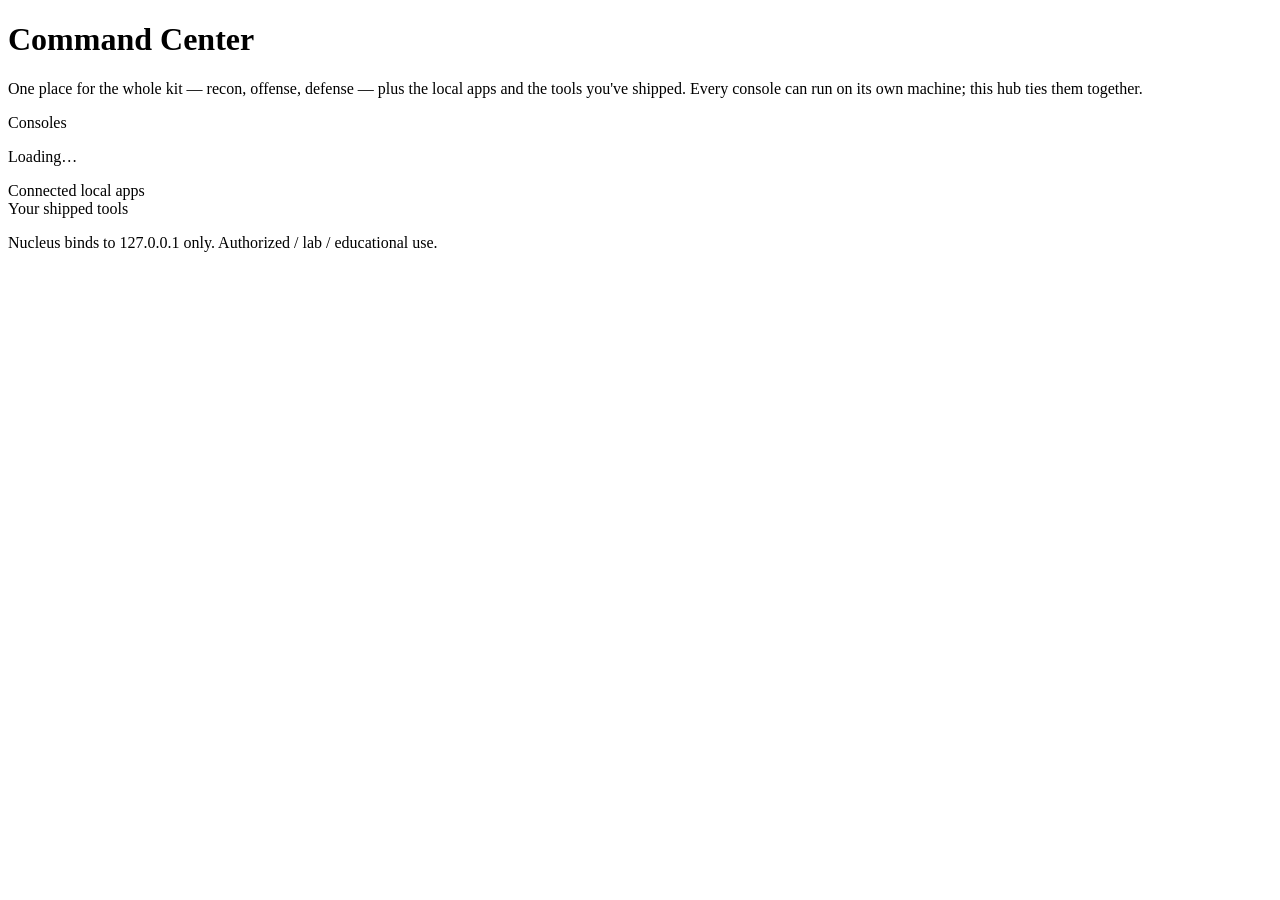
==== hub/static/index.html @ 5489b74a "Nucleus: unified local security command center (hub + recon + redcell + bastion) One stdlib-only, lo" ====
<!doctype html>
<html lang="en">
<head>
  <meta charset="utf-8">
  <meta name="viewport" content="width=device-width, initial-scale=1">
  <title>Nucleus — Command Center</title>
  <link rel="stylesheet" href="/shared/nucleus.css">
  <link rel="stylesheet" href="/static/app.css">
</head>
<body data-app="hub" data-auto-shell data-accent="hub">
  <div class="wrap">
    <div class="page-head">
      <h1>Command Center</h1>
      <p>One place for the whole kit — recon, offense, defense — plus the local apps and the tools you've shipped. Every console can run on its own machine; this hub ties them together.</p>
    </div>

    <div class="section-title">Consoles</div>
    <div class="grid cols-3" id="consoles"><p class="faint">Loading…</p></div>

    <div class="grid cols-3 mt" id="stats"></div>

    <div class="section-title">Connected local apps</div>
    <div class="grid cols-3" id="apps"></div>

    <div class="section-title">Your shipped tools</div>
    <div class="grid cols-3" id="published"></div>

    <p class="faint mt small">
      Nucleus binds to 127.0.0.1 only. Authorized / lab / educational use.
    </p>
  </div>
  <script src="/shared/nucleus.js"></script>
  <script src="/static/app.js"></script>
</body>
</html>
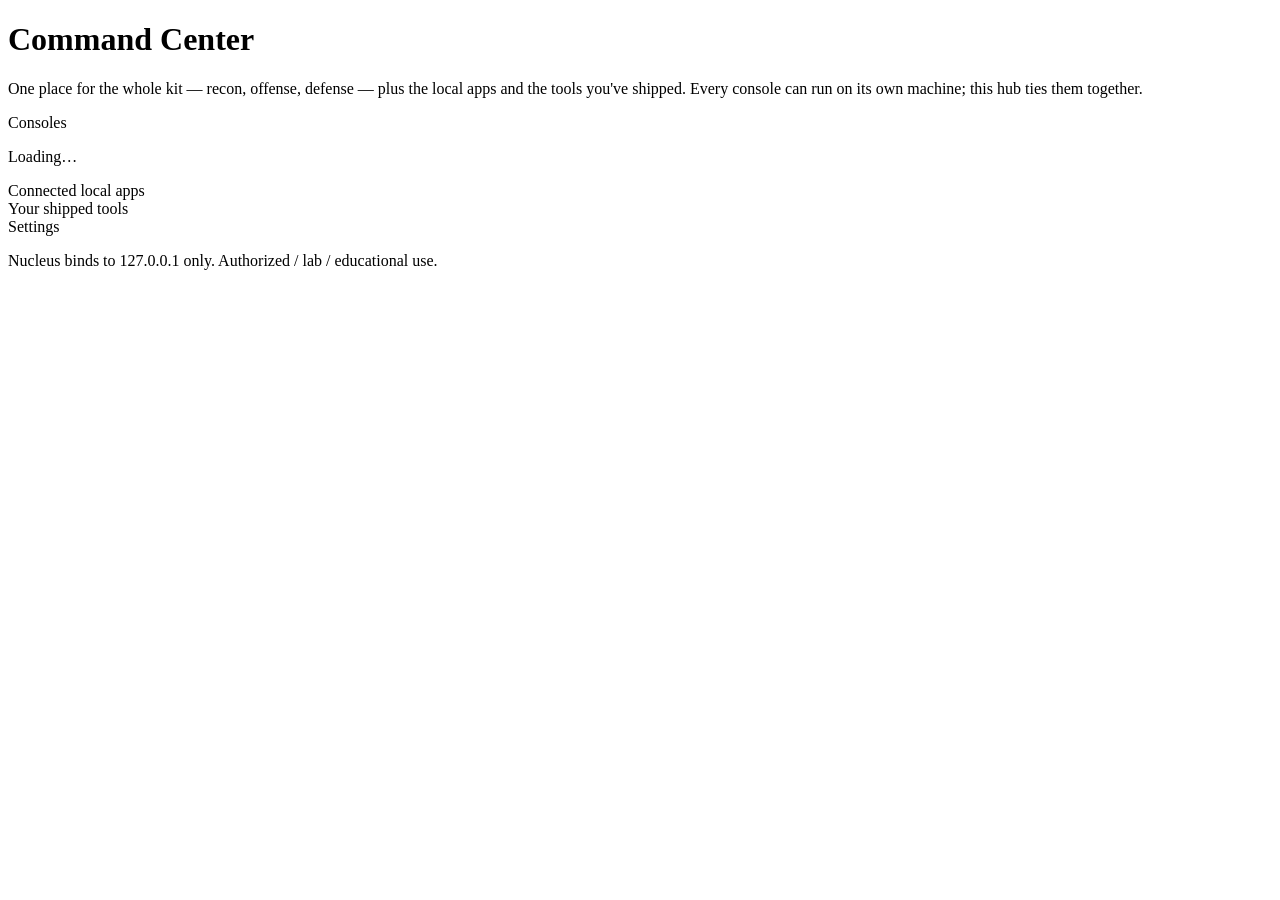
==== commit 70123267: "Make Nucleus a real native desktop app - bin/nucleus_app.py: one native Qt/QtWebEngine window (syste" ====
--- a/hub/static/index.html
+++ b/hub/static/index.html
@@ -25,6 +25,9 @@
     <div class="section-title">Your shipped tools</div>
     <div class="grid cols-3" id="published"></div>
 
+    <div class="section-title">Settings</div>
+    <div class="grid cols-2" id="settings"></div>
+
     <p class="faint mt small">
       Nucleus binds to 127.0.0.1 only. Authorized / lab / educational use.
     </p>
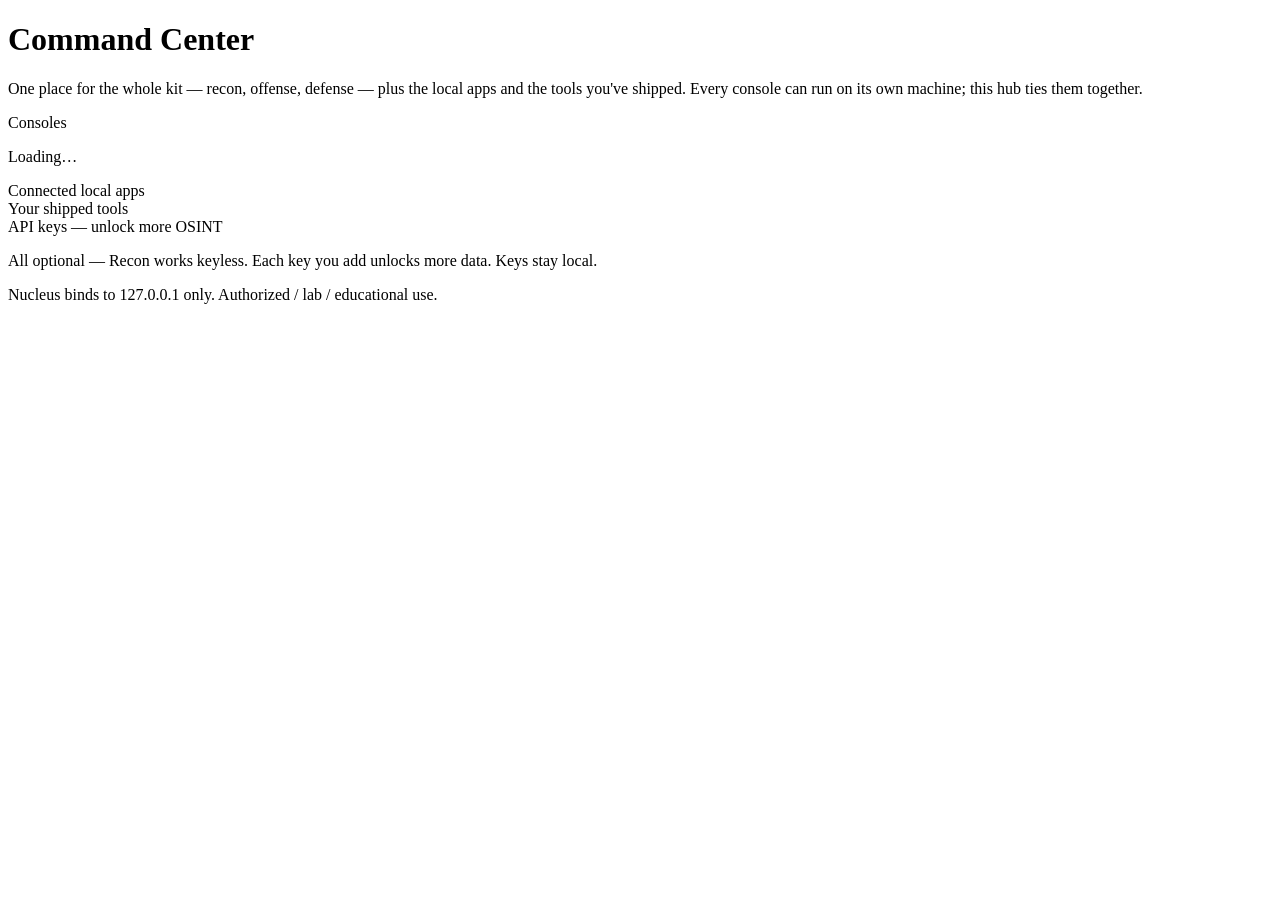
==== commit c9f83765: "Recon: integrate keyed OSINT APIs + in-app API-key manager - shared/apikeys.py: catalog of 12 free/f" ====
--- a/hub/static/index.html
+++ b/hub/static/index.html
@@ -25,7 +25,8 @@
     <div class="section-title">Your shipped tools</div>
     <div class="grid cols-3" id="published"></div>
 
-    <div class="section-title">Settings</div>
+    <div class="section-title">API keys — unlock more OSINT</div>
+    <p class="sub mb" id="settings-note">All optional — Recon works keyless. Each key you add unlocks more data. Keys stay local.</p>
     <div class="grid cols-2" id="settings"></div>
 
     <p class="faint mt small">
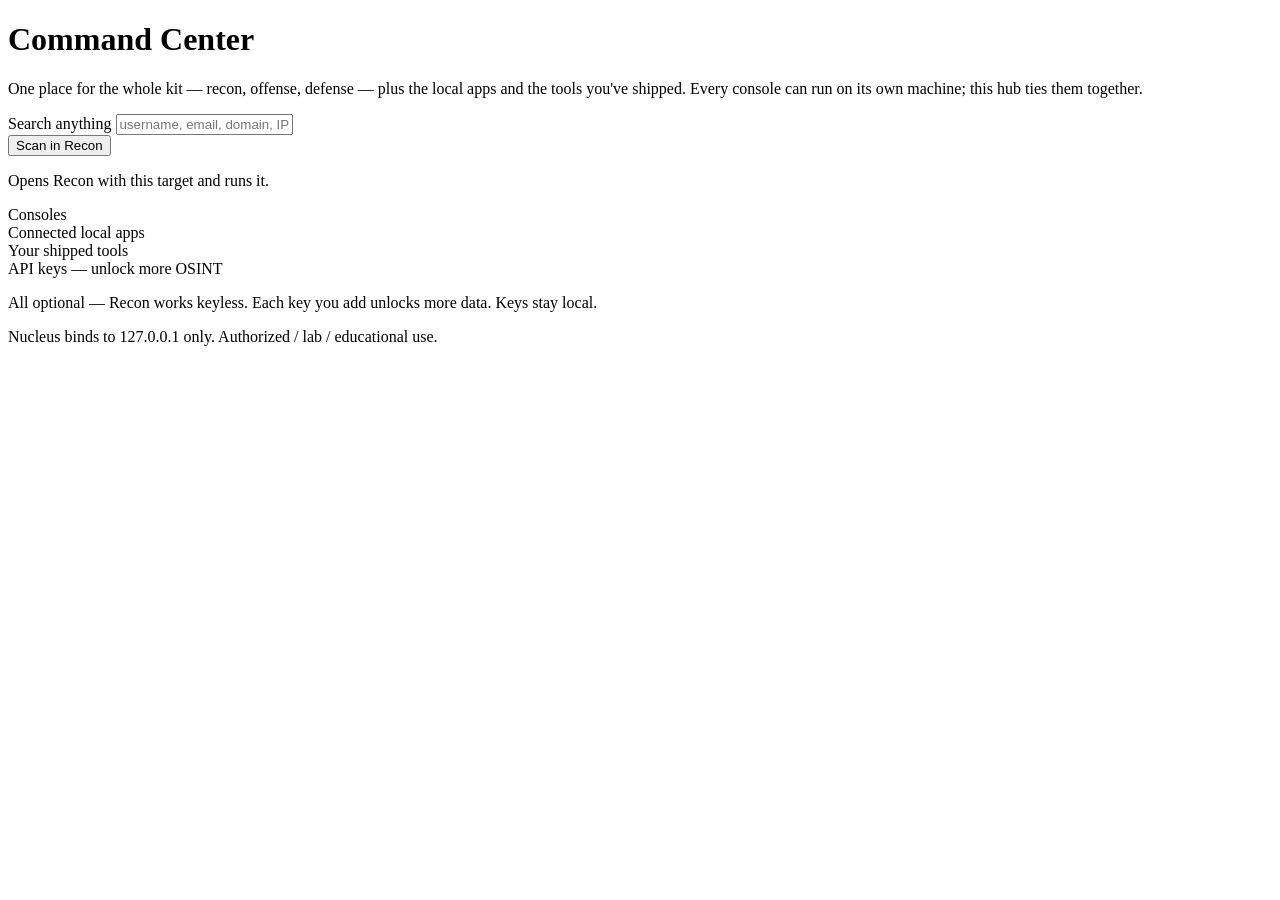
==== commit d0300049: "Upgrade pass: shared UI kit, consistency, a11y, and two security fixes Makes the whole app feel like" ====
--- a/hub/static/index.html
+++ b/hub/static/index.html
@@ -14,10 +14,25 @@
       <p>One place for the whole kit — recon, offense, defense — plus the local apps and the tools you've shipped. Every console can run on its own machine; this hub ties them together.</p>
     </div>
 
+    <div class="card nudge hidden" id="keys-nudge"></div>
+
+    <div class="card searchbar">
+      <div class="field grow">
+        <label for="q">Search anything</label>
+        <input type="text" id="q" name="q" autocomplete="off" spellcheck="false"
+               placeholder="username, email, domain, IP, phone, hash…">
+      </div>
+      <div class="field fit">
+        <button type="button" id="hub-search-go">Scan in Recon</button>
+      </div>
+      <p class="faint small m0" id="hub-search-hint">Opens Recon with this target and runs it.</p>
+    </div>
+
     <div class="section-title">Consoles</div>
-    <div class="grid cols-3" id="consoles"><p class="faint">Loading…</p></div>
+    <div class="grid cols-3" id="consoles"></div>
 
     <div class="grid cols-3 mt" id="stats"></div>
+    <div id="overview-bar"></div>
 
     <div class="section-title">Connected local apps</div>
     <div class="grid cols-3" id="apps"></div>
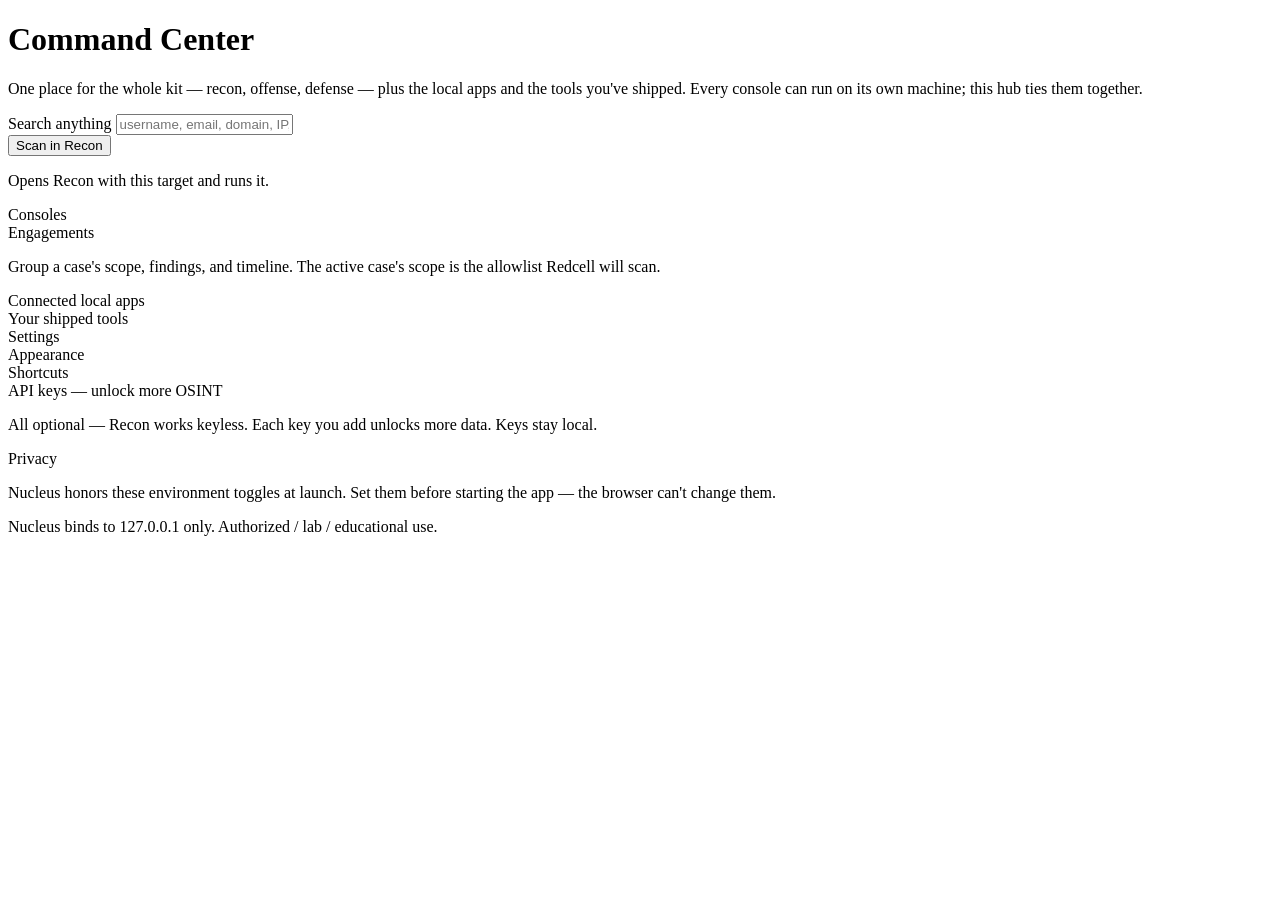
==== commit 43f6cc07: "Customization + offensive UI: themes, keybinds, density, settings, findings, engagements Very custom" ====
--- a/hub/static/index.html
+++ b/hub/static/index.html
@@ -13,6 +13,8 @@
       <h1>Command Center</h1>
       <p>One place for the whole kit — recon, offense, defense — plus the local apps and the tools you've shipped. Every console can run on its own machine; this hub ties them together.</p>
     </div>
+
+    <div class="card onboard hidden" id="hub-onboard"></div>
 
     <div class="card nudge hidden" id="keys-nudge"></div>
 
@@ -34,15 +36,31 @@
     <div class="grid cols-3 mt" id="stats"></div>
     <div id="overview-bar"></div>
 
+    <div class="section-title">Engagements</div>
+    <p class="sub mb">Group a case's scope, findings, and timeline. The active case's scope is the allowlist Redcell will scan.</p>
+    <div id="engagements"></div>
+
     <div class="section-title">Connected local apps</div>
     <div class="grid cols-3" id="apps"></div>
 
     <div class="section-title">Your shipped tools</div>
     <div class="grid cols-3" id="published"></div>
 
-    <div class="section-title">API keys — unlock more OSINT</div>
+    <div class="section-title">Settings</div>
+
+    <div class="section-title sub-section">Appearance</div>
+    <div class="card" id="pref-appearance"></div>
+
+    <div class="section-title sub-section">Shortcuts</div>
+    <div class="card" id="pref-shortcuts"></div>
+
+    <div class="section-title sub-section">API keys — unlock more OSINT</div>
     <p class="sub mb" id="settings-note">All optional — Recon works keyless. Each key you add unlocks more data. Keys stay local.</p>
     <div class="grid cols-2" id="settings"></div>
+
+    <div class="section-title sub-section">Privacy</div>
+    <p class="sub mb">Nucleus honors these environment toggles at launch. Set them before starting the app — the browser can't change them.</p>
+    <div class="card" id="pref-privacy"></div>
 
     <p class="faint mt small">
       Nucleus binds to 127.0.0.1 only. Authorized / lab / educational use.
